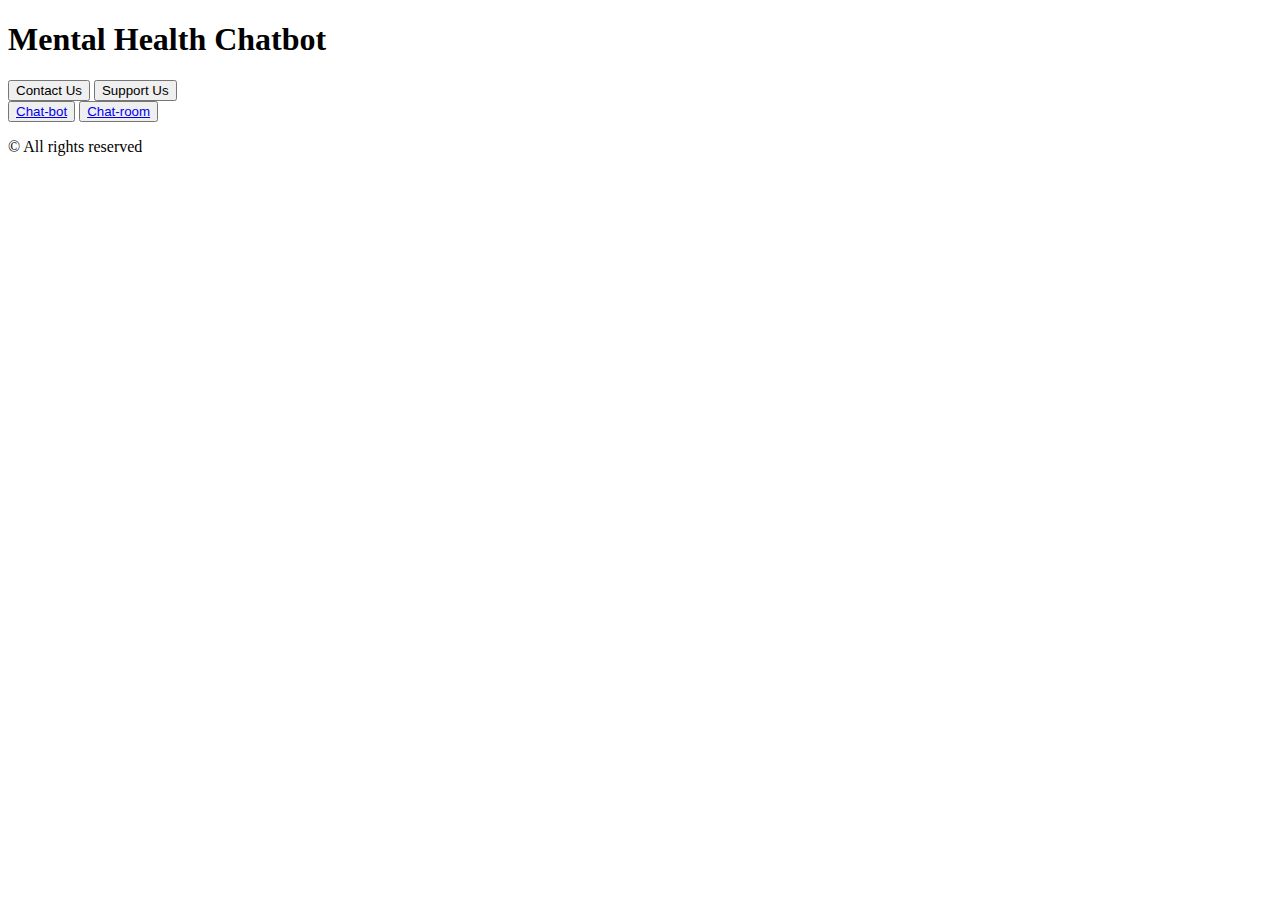
==== index.html @ 4502e632 "Basic homepage structure done" ====
<!DOCTYPE html>
<html lang="en">
<head>
    <meta charset="UTF-8">
    <meta name="viewport" content="width=device-width, initial-scale=1.0">
    <title>Team Nerd Herd</title>
    <link rel="stylesheet" href="./navbar.css">
    <link rel="stylesheet" href="./main.css">
    <link rel="stylesheet" href="./footer.css">
</head>
<body>
    <nav class="nav-bar">
        <h1 class="project-title">Mental Health Chatbot</h1>
        <div class="">
            <button class="contact">Contact Us</button>
            <button class="support">Support Us</button>
        </div>
    </nav>

    <main class="main-content">
        <button class="chat-bot"><a href="./chat-bot.html" target="_blank">Chat-bot</a></button>
        <button class="chat-room"><a href="./chat-room.html" target="_blank">Chat-room</a></button>
    </main>

    <footer class="footer">
        <p>&copy; All rights reserved</p>
    </footer>

</body>
</html>
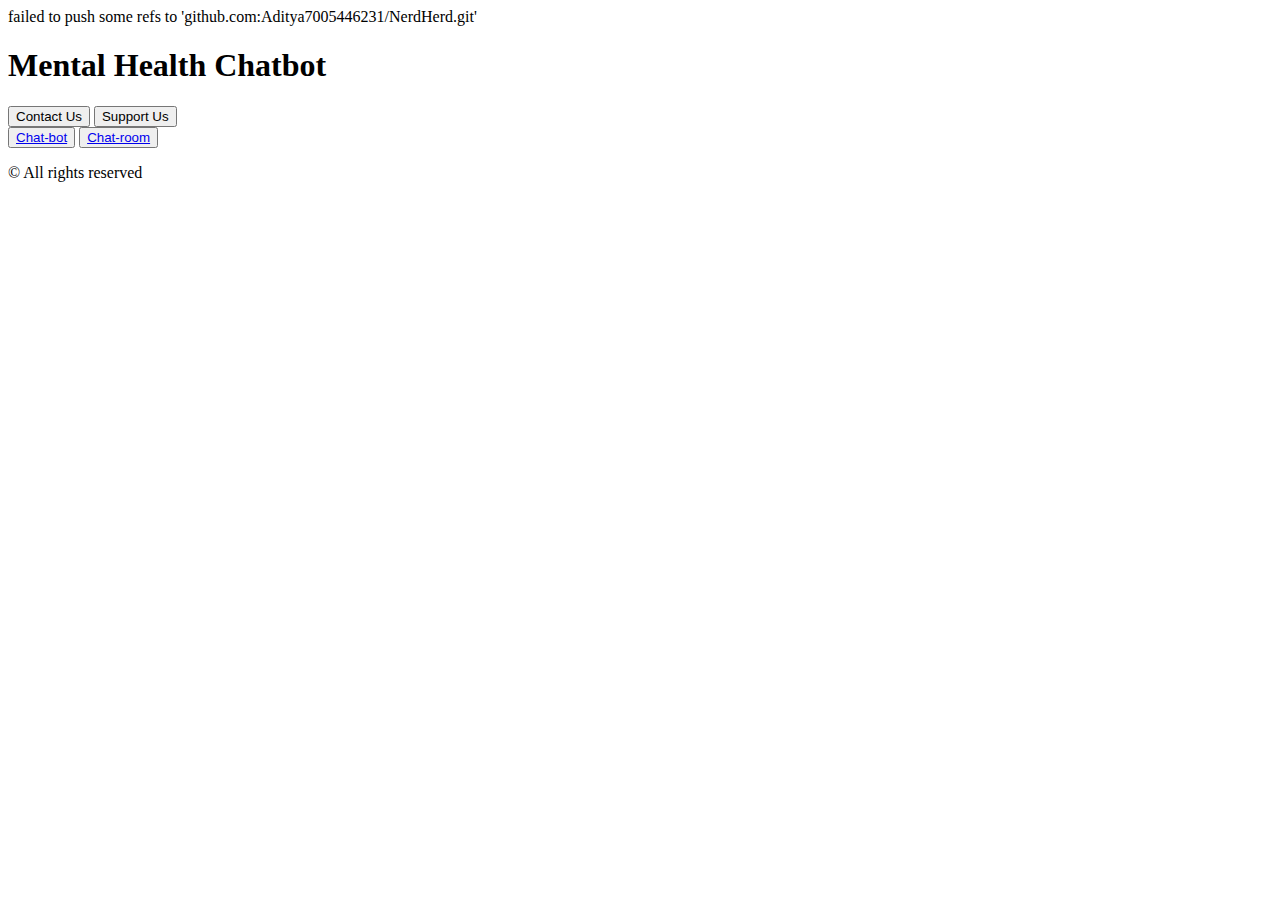
==== commit 98119461: "index.html modified" ====
--- a/index.html
+++ b/index.html
@@ -3,7 +3,7 @@
 <head>
     <meta charset="UTF-8">
     <meta name="viewport" content="width=device-width, initial-scale=1.0">
-    <title>Team Nerd Herd</title>
+    <title>Team Nerd Herd</title>failed to push some refs to 'github.com:Aditya7005446231/NerdHerd.git'
     <link rel="stylesheet" href="./navbar.css">
     <link rel="stylesheet" href="./main.css">
     <link rel="stylesheet" href="./footer.css">
